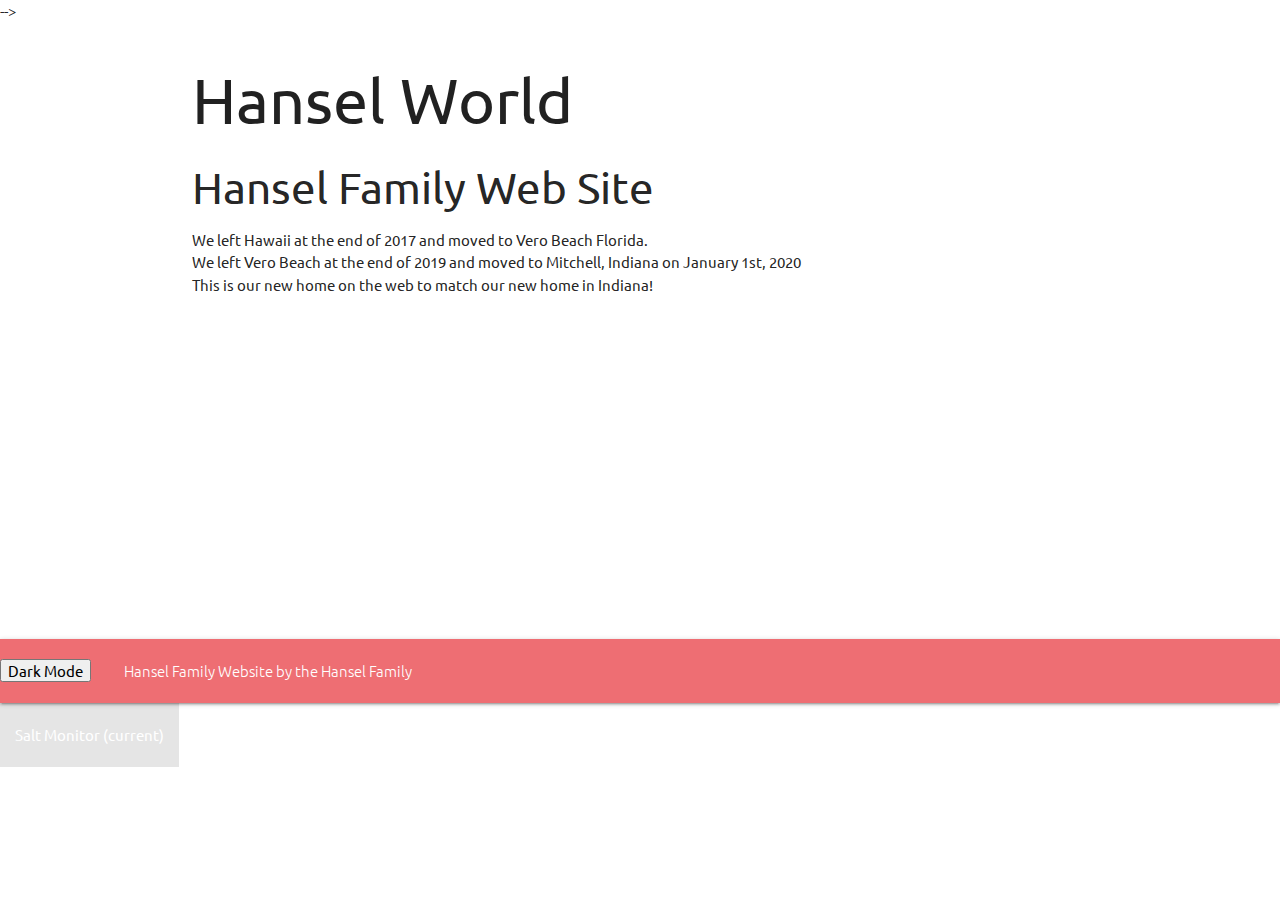
==== index.html @ 8c3d4176 "Changed Tab Title To Hansel World" ====
<!DOCTYPE html>
<!--[if lt IE 7]>      <html class="no-js lt-ie9 lt-ie8 lt-ie7"> <![endif]-->
<!--[if IE 7]>         <html class="no-js lt-ie9 lt-ie8"> <![endif]-->
<!--[if IE 8]>         <html class="no-js lt-ie9"> <![endif]-->
<!--[if gt IE 8]>      <html class="no-js"> <!--<![endif]-->
<html lang='en'>

<head>
    <meta charset="utf-8">
    <meta http-equiv="X-UA-Compatible" content="IE=edge">
    <title>Hansel World</title>
    <meta name="description" content="">
    <meta name="viewport" content="width=device-width, initial-scale=1">

    <!-- Bootstrap CSS -->
    <link href='https://cdn.jsdelivr.net/npm/bootstrap@5.0.0-beta1/dist/css/bootstrap.min.css' rel='stylesheet'
        integrity='sha384-giJF6kkoqNQ00vy+HMDP7azOuL0xtbfIcaT9wjKHr8RbDVddVHyTfAAsrekwKmP1' crossorigin='anonymous'>

<!--     <!-- Materialize CSS -->
    <link rel="stylesheet" href="https://cdnjs.cloudflare.com/ajax/libs/materialize/1.0.0/css/materialize.min.css">
 -->
    
    <!-- Google Fonts -->
    <link rel="preconnect" href="https://fonts.gstatic.com">
    <link href="https://fonts.googleapis.com/css2?family=Ubuntu:wght@300;400;500;700&display=swap" rel="stylesheet">

    <!-- Local Stylesheet -->
    <link rel="stylesheet" href="css/hanselworld.css">

    <script src='https://cdn.jsdelivr.net/npm/bootstrap@5.0.0-beta1/dist/js/bootstrap.bundle.min.js'
        integrity='sha384-ygbV9kiqUc6oa4msXn9868pTtWMgiQaeYH7/t7LECLbyPA2x65Kgf80OJFdroafW' crossorigin='anonymous'>
        </script>
    <script>
        function toggleDarkmode() {
            var element = document.body;
            element.classList.toggle("dark-mode");
        }
    </script>

</head>

<body>
    <!--[if lt IE 7]>
            <p class="browsehappy">You are using an <strong>outdated</strong> browser. Please <a href="#">upgrade your browser</a> to improve your experience.</p>
        <![endif]-->

    <!-- Bootstrap Bundle with Popper -->


    <div class="container">
        <div id="header-text">
            <h1>Hansel World</h1>
            <h3>Hansel Family Web Site</h3>

            <p>We left Hawaii at the end of 2017 and moved to Vero Beach Florida.<br>
                We left Vero Beach at the end of 2019 and moved to Mitchell, Indiana on January 1st, 2020<br>
                This is our new home on the web to match our new home in Indiana!</p>
        </div>
    </div>

    <div class="row" style="margin: 5rem 15rem;">
        <!-- Picture Block -->
        <div class="col-md-2 parent-column">
            <!-- Parent Column -->
            <div class="row parent-row">
                <img id="parent" src="images/CharlieHeadShot.jpg" alt="">
            </div>
            <div class="row parent-row">
                <img id="parent" src="images/Ginger.png" alt="">
            </div>
        </div>
        <div class="col-md-4">
            <!-- Kids Column -->
            <div id="kids-top-row" class="row">
                <img class="kids" src="images/Samantha.jpg" alt="">
                <img class="kids" src="images/Serena.jpeg" alt="">
                <img class="kids" src="images/Jenny.jpg" alt="">
            </div>

            <div id="kids-bottom-row" class="row">
                <img class="kids" src="images/MikesWyomingTrip8.jpg" alt="">
                <img class="kids" src="images/J and Girls.jpg" alt="">
                <img class="kids" src="images/Andy Dive.jpg" alt="">
            </div>
        </div>

        <div class="col-md-6 family-img">
            <!-- Family Photo Column -->
            <img src="images/Family.jpg" alt="" style="width: 100%;">
        </div>
    </div>


    <nav class="navbar navbar-expand-lg navbar-dark bg-dark py-3 fixed-bottom">
        <button class="toggle-btn" onclick="toggleDarkmode()">Dark Mode</button>
        <a class="navbar-brand" style="font-weight:lighter; padding-left: 2rem;">Hansel Family Website by the Hansel
            Family</a>


        <div id="my-nav" class="collapse navbar-collapse">
            <ul class="navbar-nav ms-auto">
                <li class="nav-item active">
                    <a class="nav-link" href="http://salt.is-slick.com">Salt Monitor <span
                            class="sr-only">(current)</span></a>
                </li>
                <li class="nav-item">
                    <a class="nav-link disabled" href="#" tabindex="-1" aria-disabled="true">Item 2</a>
                </li>
                <li>

                </li>
            </ul>
        </div>
    </nav>
</body>

</html>


<!-- <button class="navbar-toggler" data-target="#my-nav" data-toggle="collapse" aria-controls="my-nav" aria-expanded="false"
    aria-label="Toggle navigation">
    <span class="navbar-toggler-icon"></span>
</button> -->
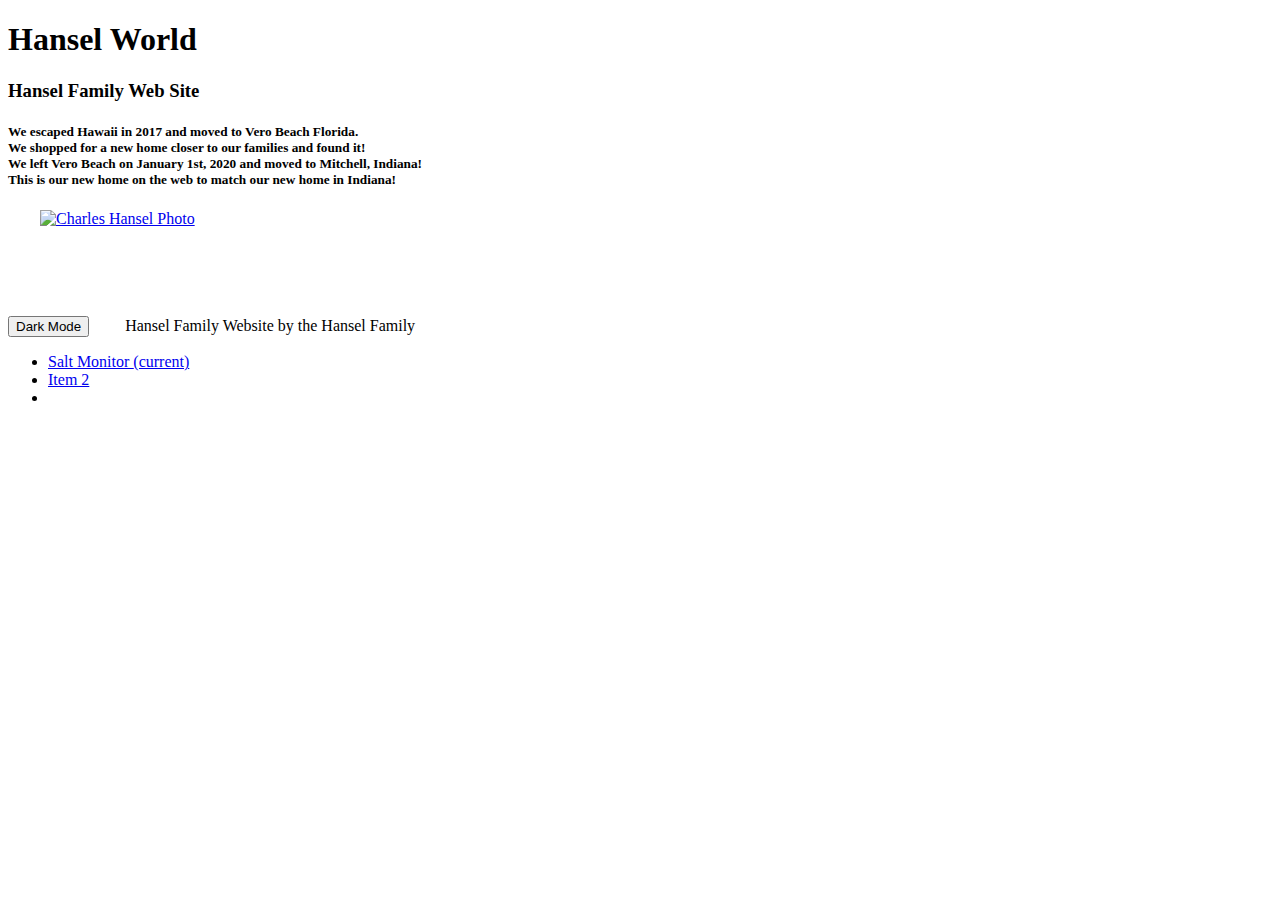
==== commit 4cf50714: "Remove Duplicate bootstrap declaration" ====
--- a/index.html
+++ b/index.html
@@ -16,10 +16,6 @@
     <link href='https://cdn.jsdelivr.net/npm/bootstrap@5.0.0-beta1/dist/css/bootstrap.min.css' rel='stylesheet'
         integrity='sha384-giJF6kkoqNQ00vy+HMDP7azOuL0xtbfIcaT9wjKHr8RbDVddVHyTfAAsrekwKmP1' crossorigin='anonymous'>
 
-<!--     <!-- Materialize CSS -->
-    <link rel="stylesheet" href="https://cdnjs.cloudflare.com/ajax/libs/materialize/1.0.0/css/materialize.min.css">
- -->
-    
     <!-- Google Fonts -->
     <link rel="preconnect" href="https://fonts.gstatic.com">
     <link href="https://fonts.googleapis.com/css2?family=Ubuntu:wght@300;400;500;700&display=swap" rel="stylesheet">
@@ -27,16 +23,12 @@
     <!-- Local Stylesheet -->
     <link rel="stylesheet" href="css/hanselworld.css">
 
-    <script src='https://cdn.jsdelivr.net/npm/bootstrap@5.0.0-beta1/dist/js/bootstrap.bundle.min.js'
-        integrity='sha384-ygbV9kiqUc6oa4msXn9868pTtWMgiQaeYH7/t7LECLbyPA2x65Kgf80OJFdroafW' crossorigin='anonymous'>
-        </script>
     <script>
         function toggleDarkmode() {
             var element = document.body;
             element.classList.toggle("dark-mode");
         }
     </script>
-
 </head>
 
 <body>
@@ -46,24 +38,25 @@
 
     <!-- Bootstrap Bundle with Popper -->
 
-
-    <div class="container">
+    <div class="container" style="margin: auto;">
         <div id="header-text">
             <h1>Hansel World</h1>
             <h3>Hansel Family Web Site</h3>
 
-            <p>We left Hawaii at the end of 2017 and moved to Vero Beach Florida.<br>
-                We left Vero Beach at the end of 2019 and moved to Mitchell, Indiana on January 1st, 2020<br>
-                This is our new home on the web to match our new home in Indiana!</p>
+            <h5>We escaped Hawaii in 2017 and moved to Vero Beach Florida.<br>
+                We shopped for a new home closer to our families and found it!<br>
+                We left Vero Beach on January 1st, 2020 and moved to Mitchell, Indiana!<br>
+                This is our new home on the web to match our new home in Indiana!</h5>
         </div>
     </div>
 
-    <div class="row" style="margin: 5rem 15rem;">
+    <div class="row" style="margin: 1rem 2rem;">
         <!-- Picture Block -->
         <div class="col-md-2 parent-column">
             <!-- Parent Column -->
             <div class="row parent-row">
-                <img id="parent" src="images/CharlieHeadShot.jpg" alt="">
+                <a href="charlie/charlie.html"><img id="parent" src="images/CharlieHeadShot.jpg"
+                        alt="Charles Hansel Photo"></a>
             </div>
             <div class="row parent-row">
                 <img id="parent" src="images/Ginger.png" alt="">
@@ -120,4 +113,4 @@
 <!-- <button class="navbar-toggler" data-target="#my-nav" data-toggle="collapse" aria-controls="my-nav" aria-expanded="false"
     aria-label="Toggle navigation">
     <span class="navbar-toggler-icon"></span>
-</button> -->
+</button> -->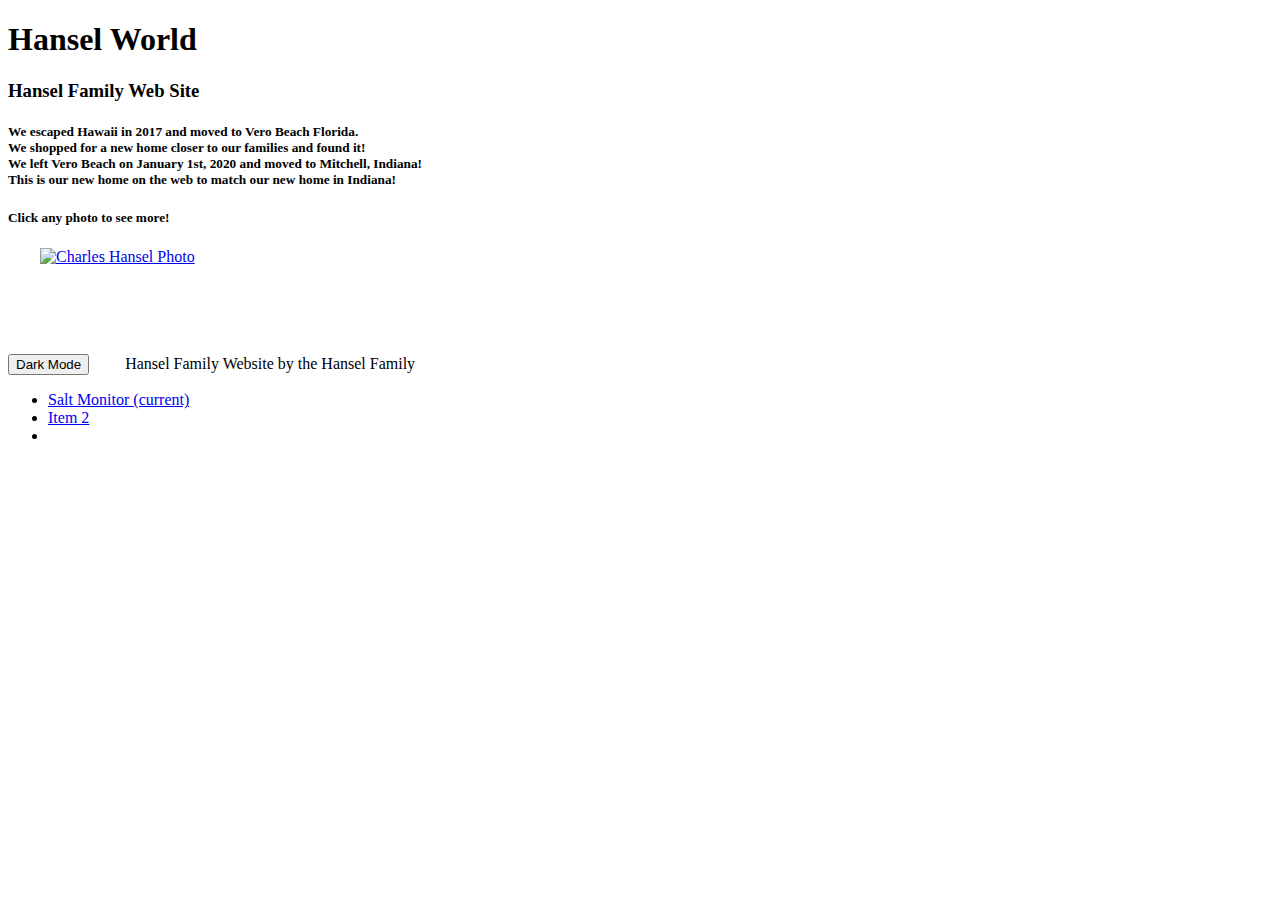
==== commit a1ee2ab3: "Merge pull request #3 from CharlesHansel/master" ====
--- a/index.html
+++ b/index.html
@@ -6,6 +6,7 @@
 <html lang='en'>
 
 <head>
+    <!-- Global Declarations -->
     <meta charset="utf-8">
     <meta http-equiv="X-UA-Compatible" content="IE=edge">
     <title>Hansel World</title>
@@ -16,13 +17,10 @@
     <link href='https://cdn.jsdelivr.net/npm/bootstrap@5.0.0-beta1/dist/css/bootstrap.min.css' rel='stylesheet'
         integrity='sha384-giJF6kkoqNQ00vy+HMDP7azOuL0xtbfIcaT9wjKHr8RbDVddVHyTfAAsrekwKmP1' crossorigin='anonymous'>
 
-    <!-- Google Fonts -->
-    <link rel="preconnect" href="https://fonts.gstatic.com">
-    <link href="https://fonts.googleapis.com/css2?family=Ubuntu:wght@300;400;500;700&display=swap" rel="stylesheet">
-
     <!-- Local Stylesheet -->
     <link rel="stylesheet" href="css/hanselworld.css">
 
+    <!-- SCRIPT: Dark Mode Button -->
     <script>
         function toggleDarkmode() {
             var element = document.body;
@@ -46,7 +44,11 @@
             <h5>We escaped Hawaii in 2017 and moved to Vero Beach Florida.<br>
                 We shopped for a new home closer to our families and found it!<br>
                 We left Vero Beach on January 1st, 2020 and moved to Mitchell, Indiana!<br>
-                This is our new home on the web to match our new home in Indiana!</h5>
+                This is our new home on the web to match our new home in Indiana!
+            </h5>
+
+            <h5>Click any photo to see more!</h5>
+
         </div>
     </div>
 
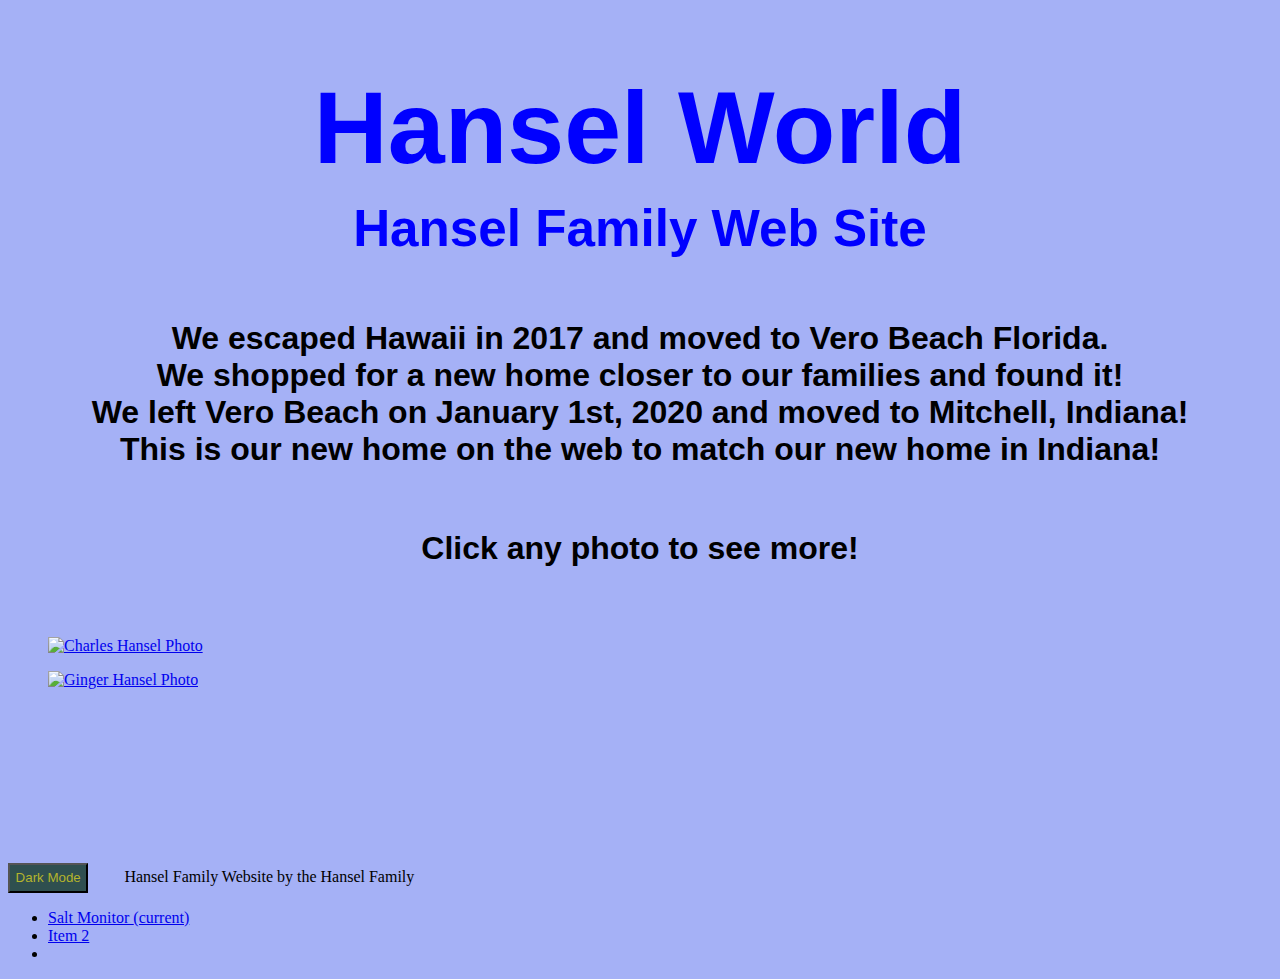
==== commit 453d2a8f: "add ginger structure" ====
--- a/index.html
+++ b/index.html
@@ -60,9 +60,12 @@
                 <a href="charlie/charlie.html"><img id="parent" src="images/CharlieHeadShot.jpg"
                         alt="Charles Hansel Photo"></a>
             </div>
+
             <div class="row parent-row">
-                <img id="parent" src="images/Ginger.png" alt="">
+                <a href="ginger/ginger.html"><img id="parent" src="images/Ginger.png" alt="Ginger Hansel Photo"></a>
             </div>
+
+
         </div>
         <div class="col-md-4">
             <!-- Kids Column -->
--- a/css/hanselworld.css
+++ b/css/hanselworld.css
@@ -0,0 +1,93 @@
+/* Google Fonts  */
+@import url("https://fonts.googleapis.com/css2?family=Open+Sans:ital,wght@0,300;1,600&display=swap");
+
+body {
+     background-color: rgba(22, 53, 231, 0.39);
+     color: black;
+}
+
+h1 {
+     color: blue;
+     font-size: 8vw;
+     margin-bottom: 0%;
+}
+
+h3 {
+     color: blue;
+     font-size: 4vw;
+     margin: 1% 0 5%;
+}
+
+h5 {
+     font-size: 2.5vw;
+     margin: 1% 0 5%;
+}
+
+p {
+     padding: 0%;
+}
+
+img {
+     padding: 0;
+}
+
+.toggle-btn {
+     padding: 0.35rem;
+     background-color: darkslategray;
+     color: rgb(180, 180, 44);
+}
+.dark-mode {
+     background-color: rgb(51, 49, 49);
+     color: white;
+}
+
+.kids {
+     display: inline;
+     width: 32%;
+     margin: 0;
+     padding: 0;
+}
+
+.family-img {
+     padding: 0;
+}
+
+.parent-column {
+     display: static;
+     padding: 0;
+}
+
+.parent-row {
+     padding: 0.5rem;
+     margin: 0;
+}
+
+#kids-top-row {
+     width: 100%;
+     margin: 5rem 0.25rem 0.25rem 0.25rem;
+     padding: 0.25rem;
+     display: inline-block;
+}
+
+#kids-bottom-row {
+     width: 100%;
+     margin: 0 0.25rem 0.25rem 0.25rem;
+     padding: 0;
+     display: inline-block;
+}
+
+#header-text {
+     margin: 1vw;
+     text-align: center;
+     font-family: "Ubuntu", sans-serif;
+}
+
+#parent {
+     margin: 0;
+     padding: 0;
+}
+
+#dark-mode {
+     padding-left: 2rem;
+     margin-left: 2rem;
+}
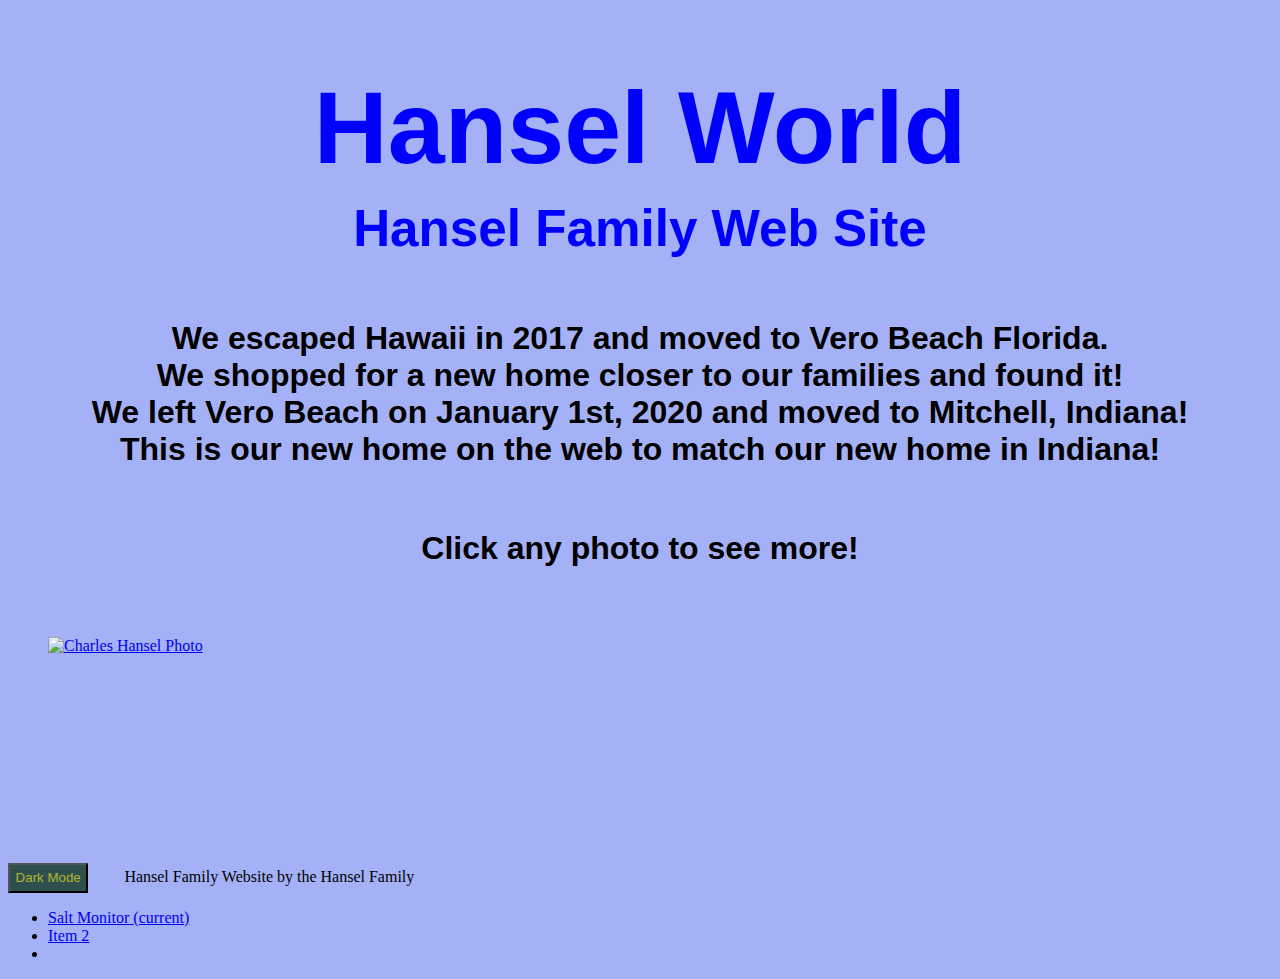
==== commit 844491bd: "Move Jenny Site to HanselWorld" ====
--- a/index.html
+++ b/index.html
@@ -9,7 +9,7 @@
     <!-- Global Declarations -->
     <meta charset="utf-8">
     <meta http-equiv="X-UA-Compatible" content="IE=edge">
-    <title>Hansel World</title>
+    <title>Hansel World!</title>
     <meta name="description" content="">
     <meta name="viewport" content="width=device-width, initial-scale=1">
 
@@ -60,12 +60,9 @@
                 <a href="charlie/charlie.html"><img id="parent" src="images/CharlieHeadShot.jpg"
                         alt="Charles Hansel Photo"></a>
             </div>
-
             <div class="row parent-row">
-                <a href="ginger/ginger.html"><img id="parent" src="images/Ginger.png" alt="Ginger Hansel Photo"></a>
+                <img id="parent" src="images/Ginger.png" alt="">
             </div>
-
-
         </div>
         <div class="col-md-4">
             <!-- Kids Column -->
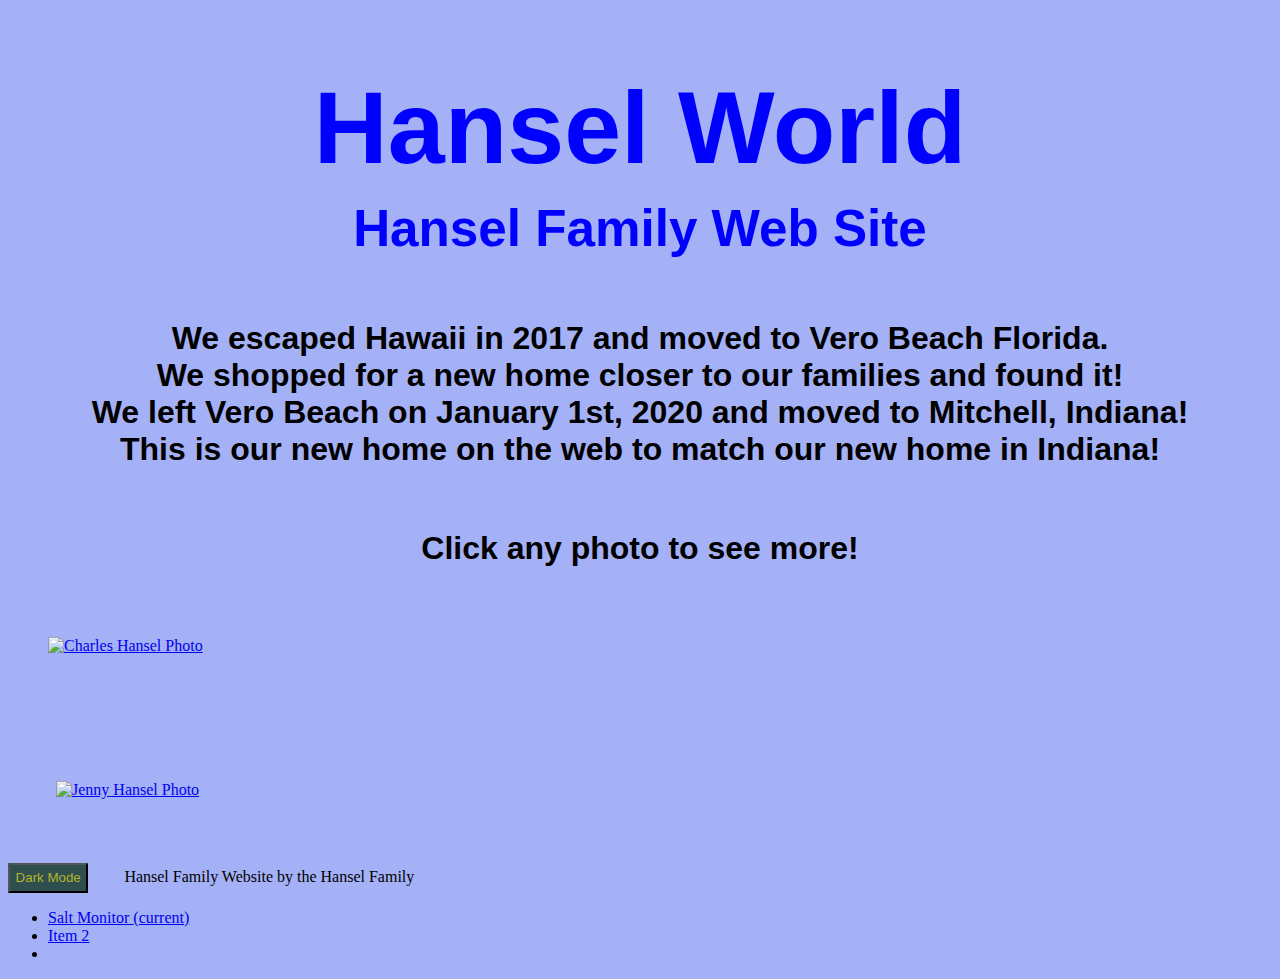
==== commit f8d6823d: "Add link to jenny page" ====
--- a/index.html
+++ b/index.html
@@ -69,7 +69,8 @@
             <div id="kids-top-row" class="row">
                 <img class="kids" src="images/Samantha.jpg" alt="">
                 <img class="kids" src="images/Serena.jpeg" alt="">
-                <img class="kids" src="images/Jenny.jpg" alt="">
+                <!-- <img class="kids" src="images/Jenny.jpg" alt=""> -->
+                <a href="jenny/jenny.html"><img id="parent" src="images/Jenny.jpg" alt="Jenny Hansel Photo"></a>
             </div>
 
             <div id="kids-bottom-row" class="row">
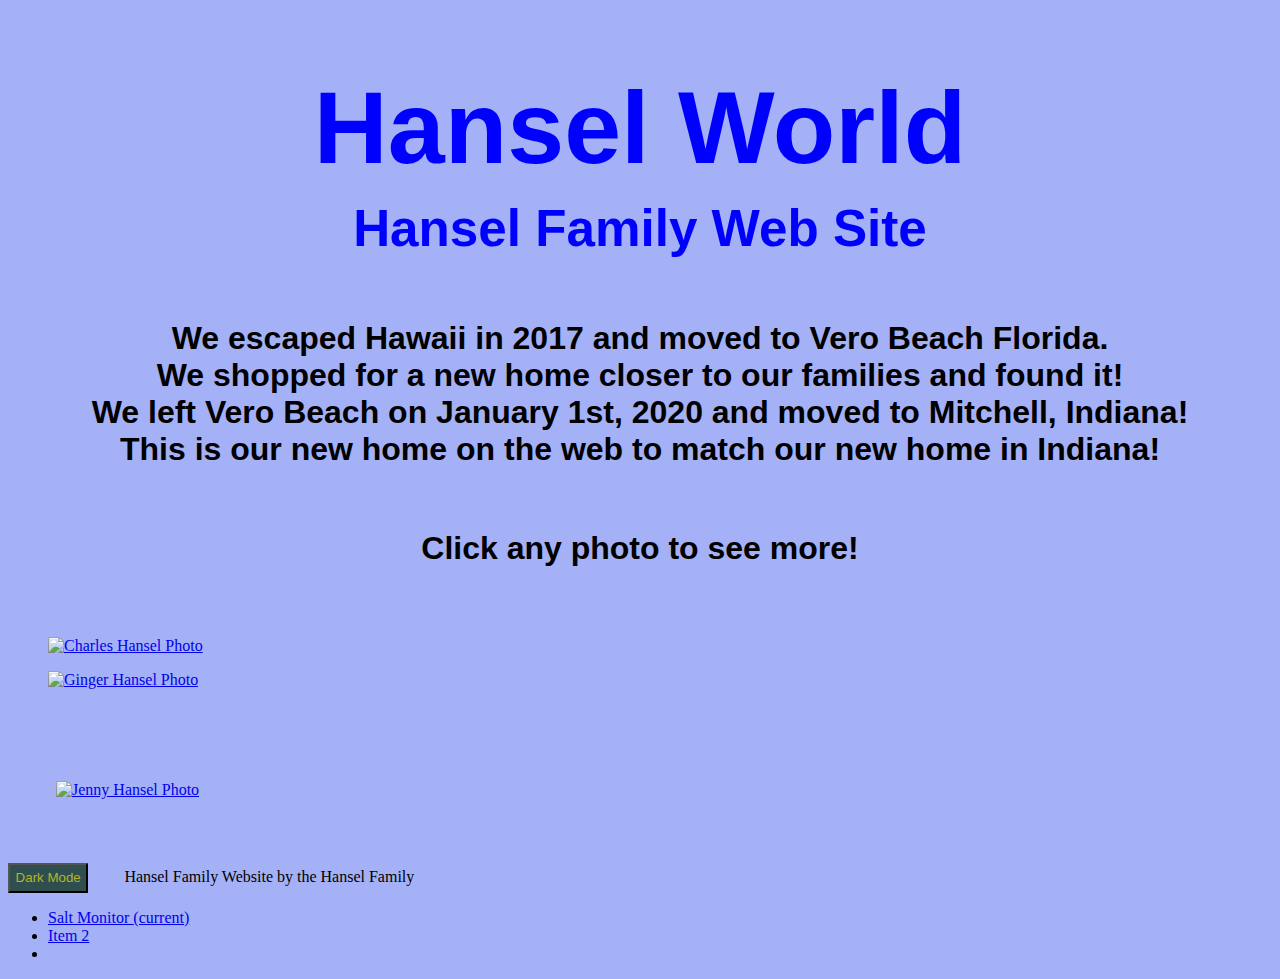
==== commit 7c6c1360: "Merge f8d6823d1c50a39eccd23b0be994b7ec0edfec4b into 0fd3f553275dd10869d6a632c833fa0cd00f909e" ====
--- a/index.html
+++ b/index.html
@@ -60,9 +60,12 @@
                 <a href="charlie/charlie.html"><img id="parent" src="images/CharlieHeadShot.jpg"
                         alt="Charles Hansel Photo"></a>
             </div>
+
             <div class="row parent-row">
-                <img id="parent" src="images/Ginger.png" alt="">
+                <a href="ginger/ginger.html"><img id="parent" src="images/Ginger.png" alt="Ginger Hansel Photo"></a>
             </div>
+
+
         </div>
         <div class="col-md-4">
             <!-- Kids Column -->
